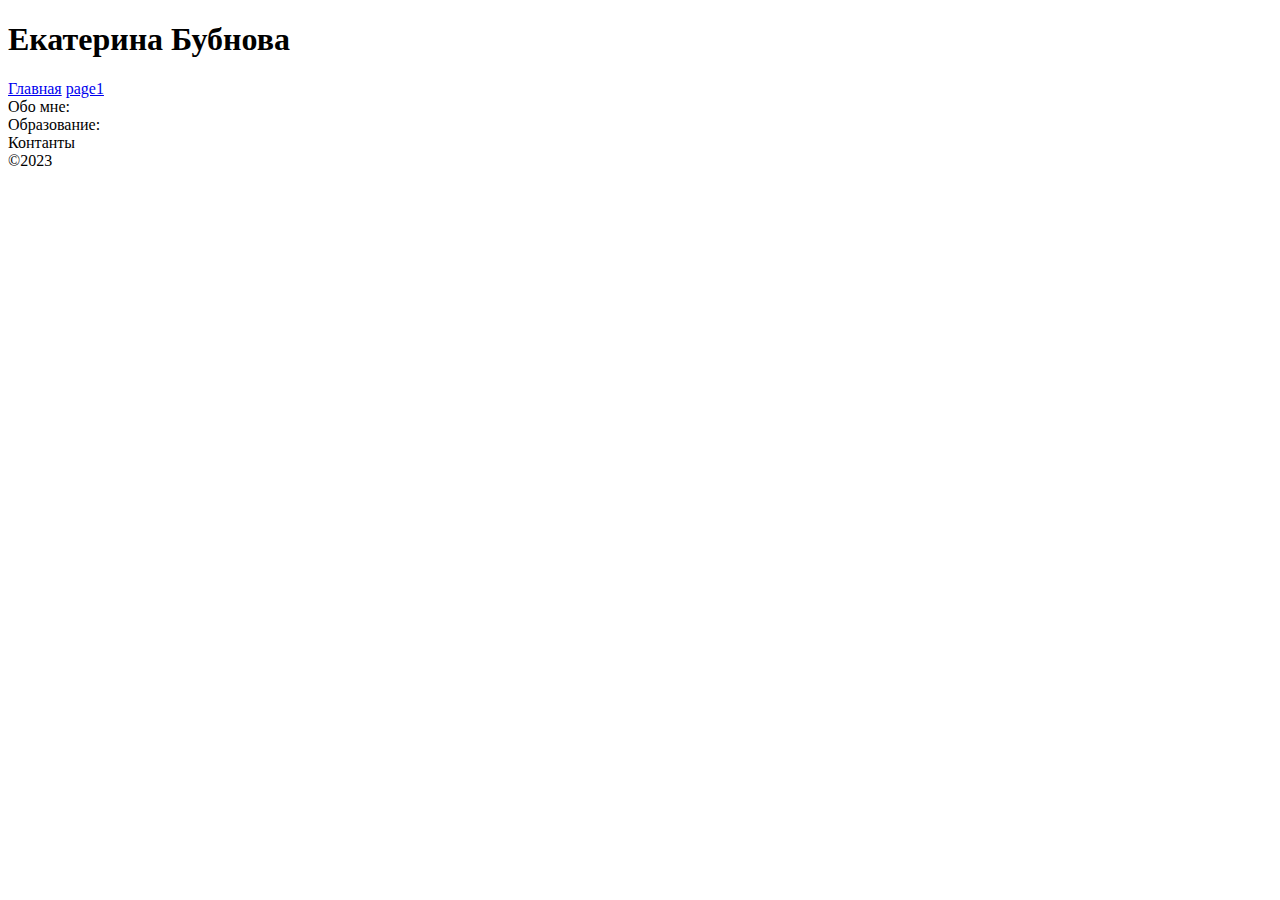
==== index.html @ 8168842b "Create index.html" ====
<!DOCTYPE html>
<html lang="ru">
<head>
    <meta charset="UTF-8">
    <title>Главная</title>
    <link rel="stylesheet" href="./css/style.css">
  <script src="./js/username.js" defer></script>
</head>
<body>
    <div class="wrapper">
       <div class="head">
            <header><h1>Екатерина Бубнова</h1></header>
        </div>
            <div class="menu">
                <nav>
                <a href="index.html">Главная</a> <!--<span></span> строчный тег-->
                <a href="page1.html">page1</a>
                </nav>
            </div>
            <div class="ownerframe">     
                <div class="aboutme">
                   Обо мне:
                </div>
                <div class="education">
                   Образование:
                </div>
             </div>
            
            <div class="dropper">
              Контанты
                <footer>&copy;2023</footer>
            </div>
    </div>
</body>
</html>
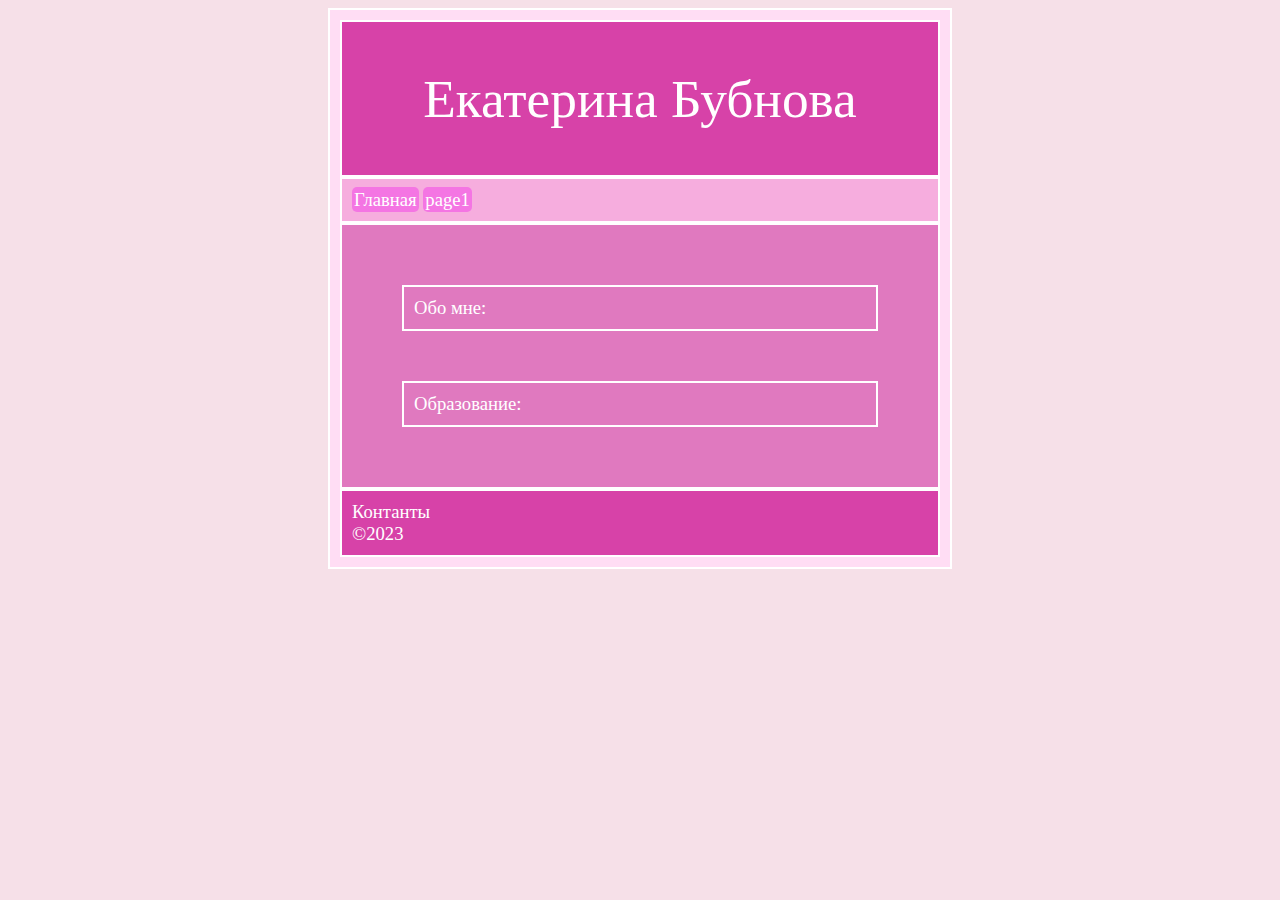
==== commit e8c51935: "Update index.html" ====
--- a/index.html
+++ b/index.html
@@ -3,8 +3,8 @@
 <head>
     <meta charset="UTF-8">
     <title>Главная</title>
-    <link rel="stylesheet" href="./css/style.css">
-  <script src="./js/username.js" defer></script>
+    <link rel="stylesheet" href="./style.css">
+  <script src="./script.js" defer></script>
 </head>
 <body>
     <div class="wrapper">
--- a/style.css
+++ b/style.css
@@ -0,0 +1,106 @@
+body {
+    background: rgb(246, 224, 232);
+}
+
+.wrapper {
+    max-width: 600px;
+    margin: 0 auto;
+    background: rgb(255, 221, 244);
+}
+
+#output b{
+    color: rgb(218, 40, 168);
+}
+
+#error{
+    color: red;
+}
+
+.ownerframe {
+    max-width: 600px;
+    margin: 0 auto;
+    background: rgb(224, 121, 191);
+}
+
+.head {
+    max-width: 600px;
+    margin: 0 auto;
+    text-size-adjust: 20;
+    background: rgb(215, 66, 168);
+}
+
+.articles {
+    position: sticky;
+    right: 50%;
+}
+
+.calendar {
+    position: sticky;
+    right: 50%;
+}
+
+.dropper {
+    max-width: 600px;
+    margin: 0 auto;
+    background: rgb(215, 66, 168);
+}
+
+.header {
+    text-align: center;
+    background: rgb(246, 173, 222);
+    padding: 10px;
+}
+
+.footer {
+    text-align: center;
+    padding: 10px;
+}
+
+.menu {
+    max-width: 600px;
+    margin: 0 auto;
+    background: rgb(246, 173, 222);
+}
+
+main {
+    background: rgb(248, 220, 240);
+    padding: 10px;
+}
+
+/* nav {
+    background: rgb(246, 139, 180);
+    padding: 10px;
+} */
+
+div {
+    padding: 10px;
+    margin: 50px;
+    color: white;
+    text-shadow: 1px 1px 2 px black, 0 0 1em red;
+    font: 14pt montserrat;
+    border: 2px solid rgb(255, 255, 255);
+}
+
+a {
+    text-decoration: none;
+    color: black;
+
+}
+
+h1 {
+    color: rgb(255, 255, 255);
+    font: 40pt montserrat;
+    text-align:center;
+}
+
+nav a {
+    background: rgb(244, 117, 227);
+    padding: 2px;
+    color: white;
+    border-radius: 5px;
+    transition: 1s;
+}
+
+nav a:hover {
+    background: rgb(174, 39, 122);
+}
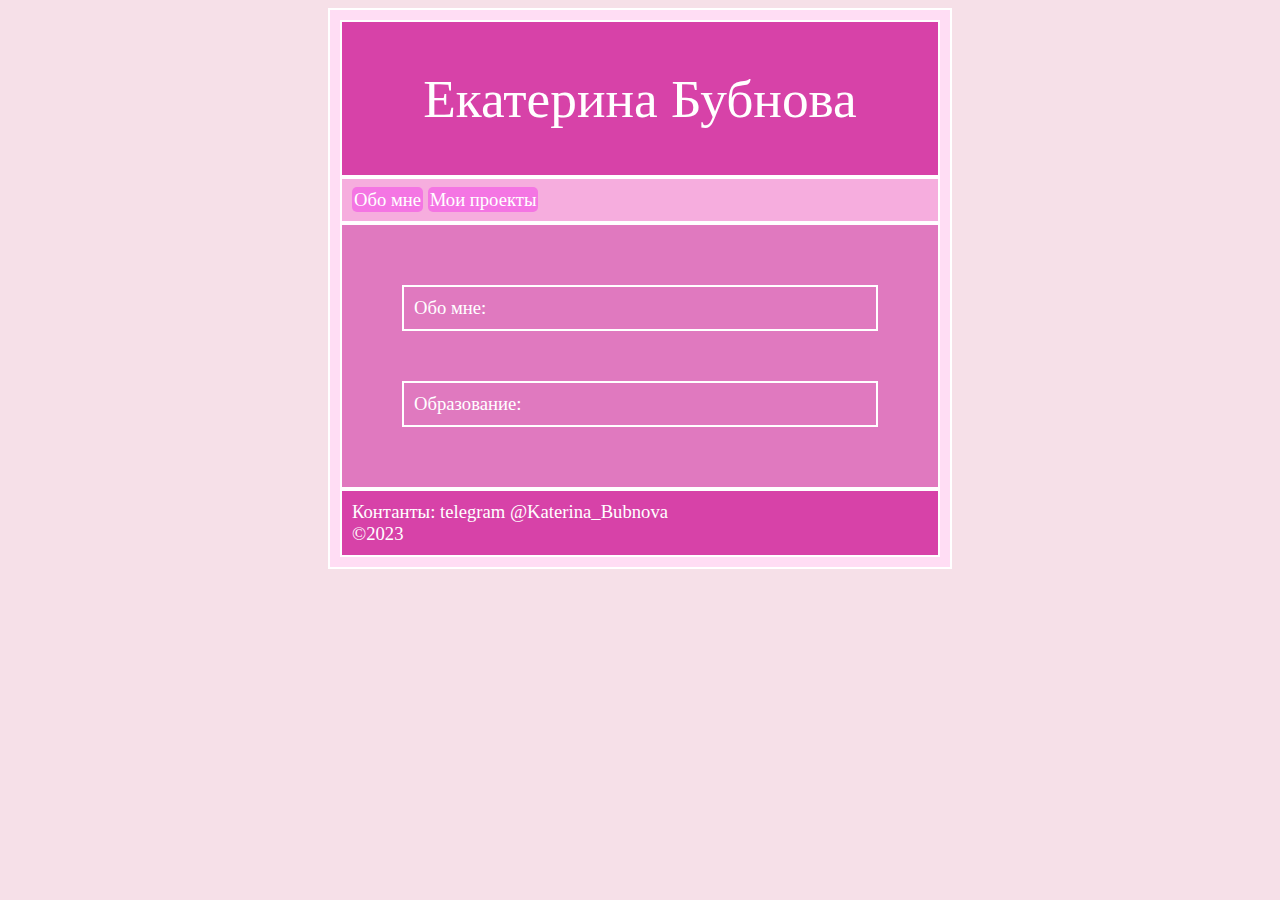
==== commit 83da4dc9: "Update index.html" ====
--- a/index.html
+++ b/index.html
@@ -13,8 +13,8 @@
         </div>
             <div class="menu">
                 <nav>
-                <a href="index.html">Главная</a> <!--<span></span> строчный тег-->
-                <a href="page1.html">page1</a>
+                <a href="index.html">Обо мне</a> <!--<span></span> строчный тег-->
+                <a href="page1.html">Мои проекты</a>
                 </nav>
             </div>
             <div class="ownerframe">     
@@ -27,7 +27,7 @@
              </div>
             
             <div class="dropper">
-              Контанты
+              Контанты: telegram @Katerina_Bubnova
                 <footer>&copy;2023</footer>
             </div>
     </div>
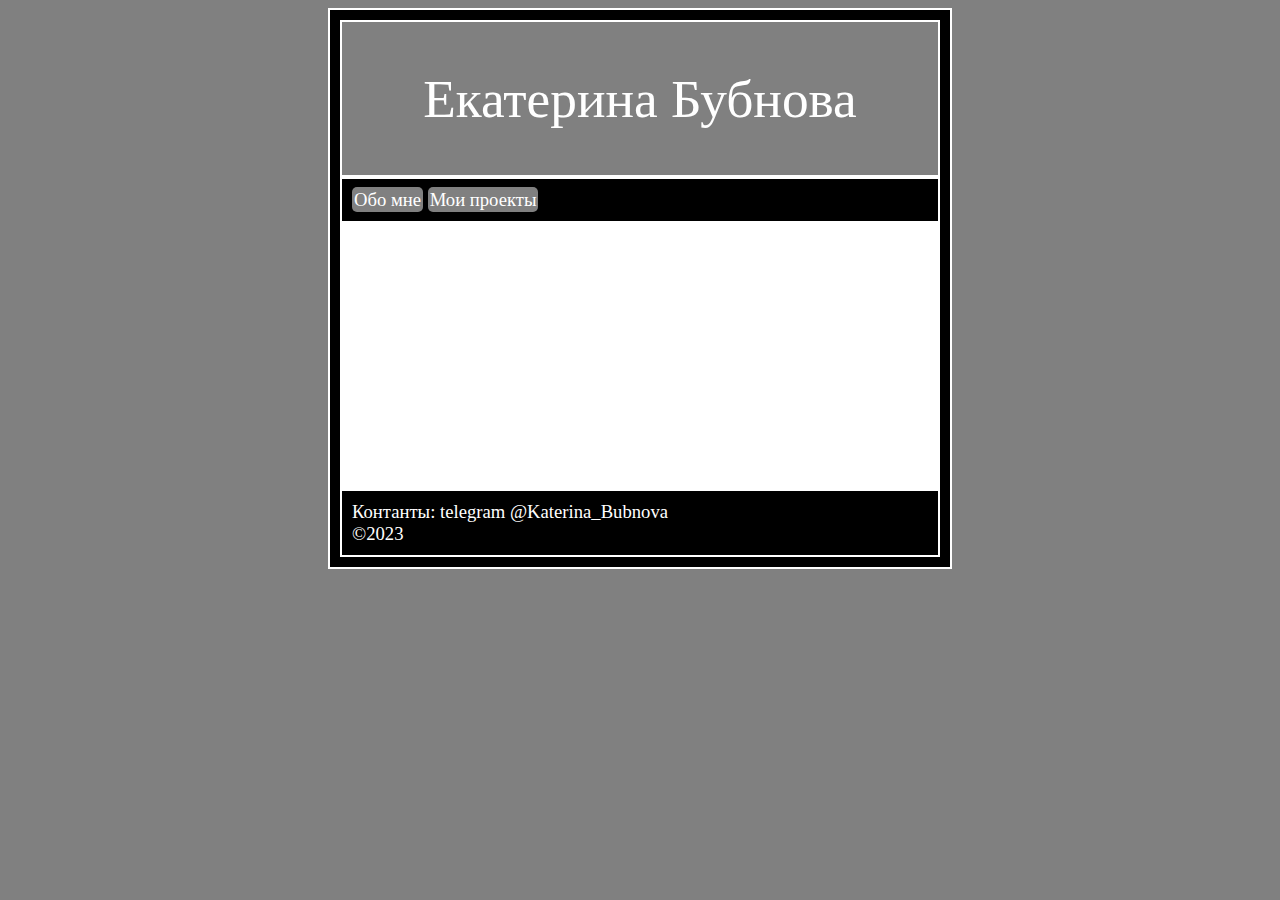
==== commit abea1db8: "Update index.html" ====
--- a/index.html
+++ b/index.html
@@ -2,7 +2,7 @@
 <html lang="ru">
 <head>
     <meta charset="UTF-8">
-    <title>Главная</title>
+    <title><Портфолио Бубнова Екатерина</title>
     <link rel="stylesheet" href="./style.css">
   <script src="./script.js" defer></script>
 </head>
--- a/style.css
+++ b/style.css
@@ -1,53 +1,35 @@
 body {
-    background: rgb(246, 224, 232);
+    background: gray;
 }
 
 .wrapper {
     max-width: 600px;
     margin: 0 auto;
-    background: rgb(255, 221, 244);
-}
-
-#output b{
-    color: rgb(218, 40, 168);
-}
-
-#error{
-    color: red;
+    background: black;
 }
 
 .ownerframe {
     max-width: 600px;
     margin: 0 auto;
-    background: rgb(224, 121, 191);
+    background: white;
 }
 
 .head {
     max-width: 600px;
     margin: 0 auto;
     text-size-adjust: 20;
-    background: rgb(215, 66, 168);
-}
-
-.articles {
-    position: sticky;
-    right: 50%;
-}
-
-.calendar {
-    position: sticky;
-    right: 50%;
+    background: gray;
 }
 
 .dropper {
     max-width: 600px;
     margin: 0 auto;
-    background: rgb(215, 66, 168);
+    background: black;
 }
 
 .header {
     text-align: center;
-    background: rgb(246, 173, 222);
+    background: gray;
     padding: 10px;
 }
 
@@ -59,18 +41,19 @@
 .menu {
     max-width: 600px;
     margin: 0 auto;
-    background: rgb(246, 173, 222);
+    background: black;
 }
 
 main {
-    background: rgb(248, 220, 240);
+    background: gray;
     padding: 10px;
 }
 
 /* nav {
     background: rgb(246, 139, 180);
     padding: 10px;
-} */
+} 
+*/
 
 div {
     padding: 10px;
@@ -94,7 +77,7 @@
 }
 
 nav a {
-    background: rgb(244, 117, 227);
+    background: gray;
     padding: 2px;
     color: white;
     border-radius: 5px;
@@ -102,5 +85,5 @@
 }
 
 nav a:hover {
-    background: rgb(174, 39, 122);
+    background: gray;
 }
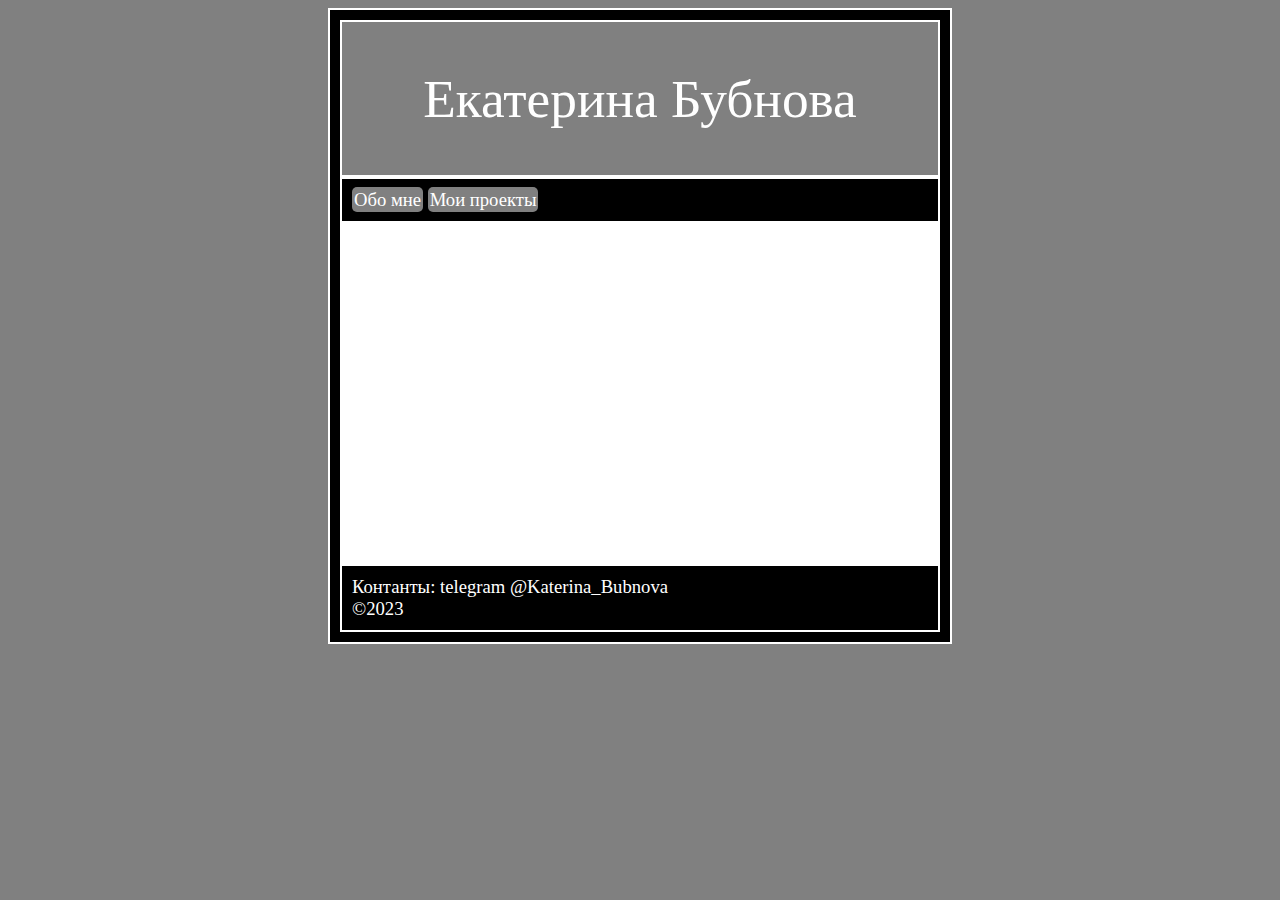
==== commit 8d55bb23: "Update index.html" ====
--- a/index.html
+++ b/index.html
@@ -19,10 +19,10 @@
             </div>
             <div class="ownerframe">     
                 <div class="aboutme">
-                   Обо мне:
+                  <p> Обо мне:</p>
                 </div>
                 <div class="education">
-                   Образование:
+                  <p> Образование:</p>
                 </div>
              </div>
             
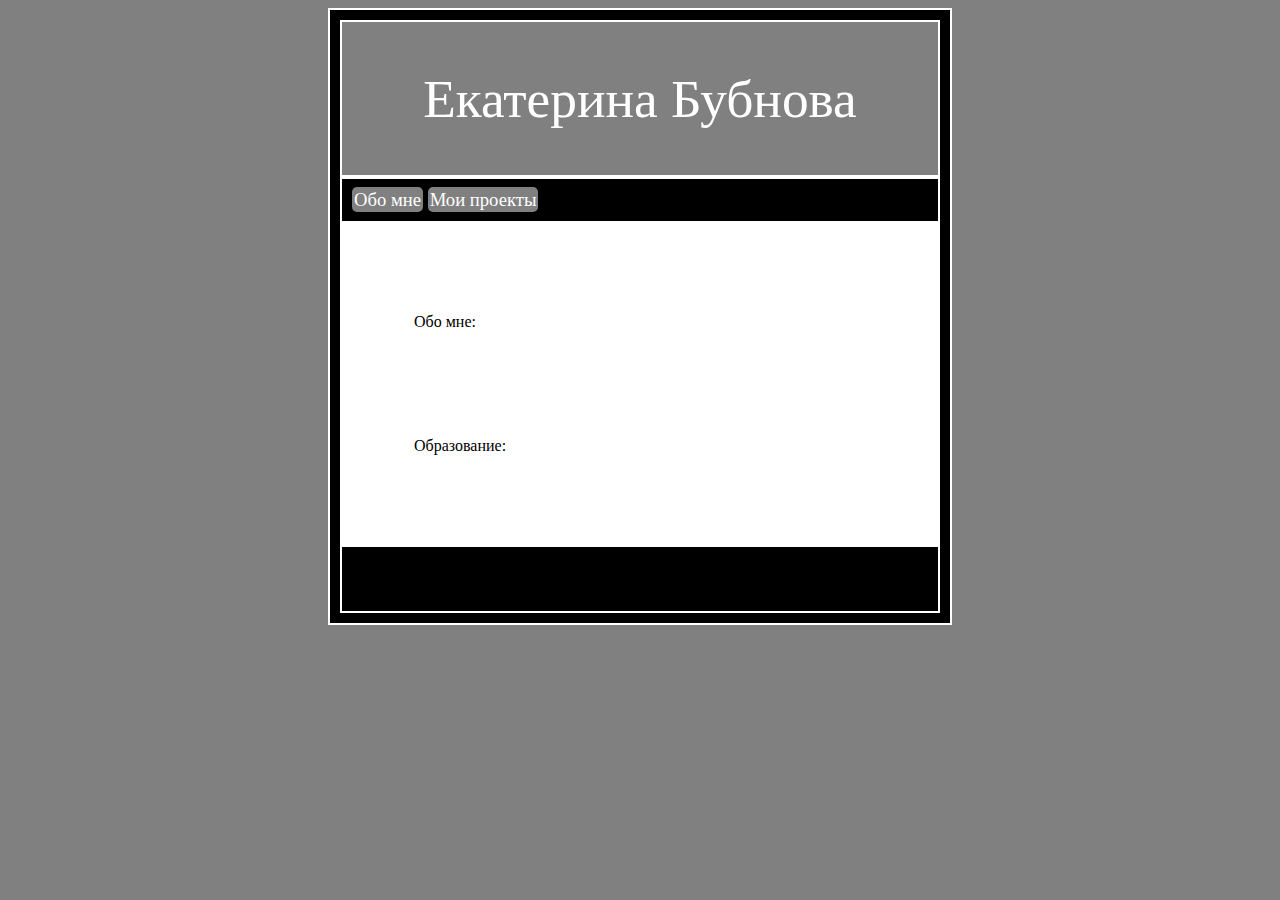
==== commit 89327b16: "Update index.html" ====
--- a/index.html
+++ b/index.html
@@ -2,7 +2,7 @@
 <html lang="ru">
 <head>
     <meta charset="UTF-8">
-    <title><Портфолио Бубнова Екатерина</title>
+    <title>Портфолио Бубнова Екатерина</title>
     <link rel="stylesheet" href="./style.css">
   <script src="./script.js" defer></script>
 </head>
--- a/style.css
+++ b/style.css
@@ -25,6 +25,7 @@
     max-width: 600px;
     margin: 0 auto;
     background: black;
+    font-color: white;
 }
 
 .header {
@@ -58,7 +59,7 @@
 div {
     padding: 10px;
     margin: 50px;
-    color: white;
+    color: black;
     text-shadow: 1px 1px 2 px black, 0 0 1em red;
     font: 14pt montserrat;
     border: 2px solid rgb(255, 255, 255);
@@ -67,7 +68,11 @@
 a {
     text-decoration: none;
     color: black;
+}
 
+p {
+    color: black;
+    font: 12pt montserrat;
 }
 
 h1 {
